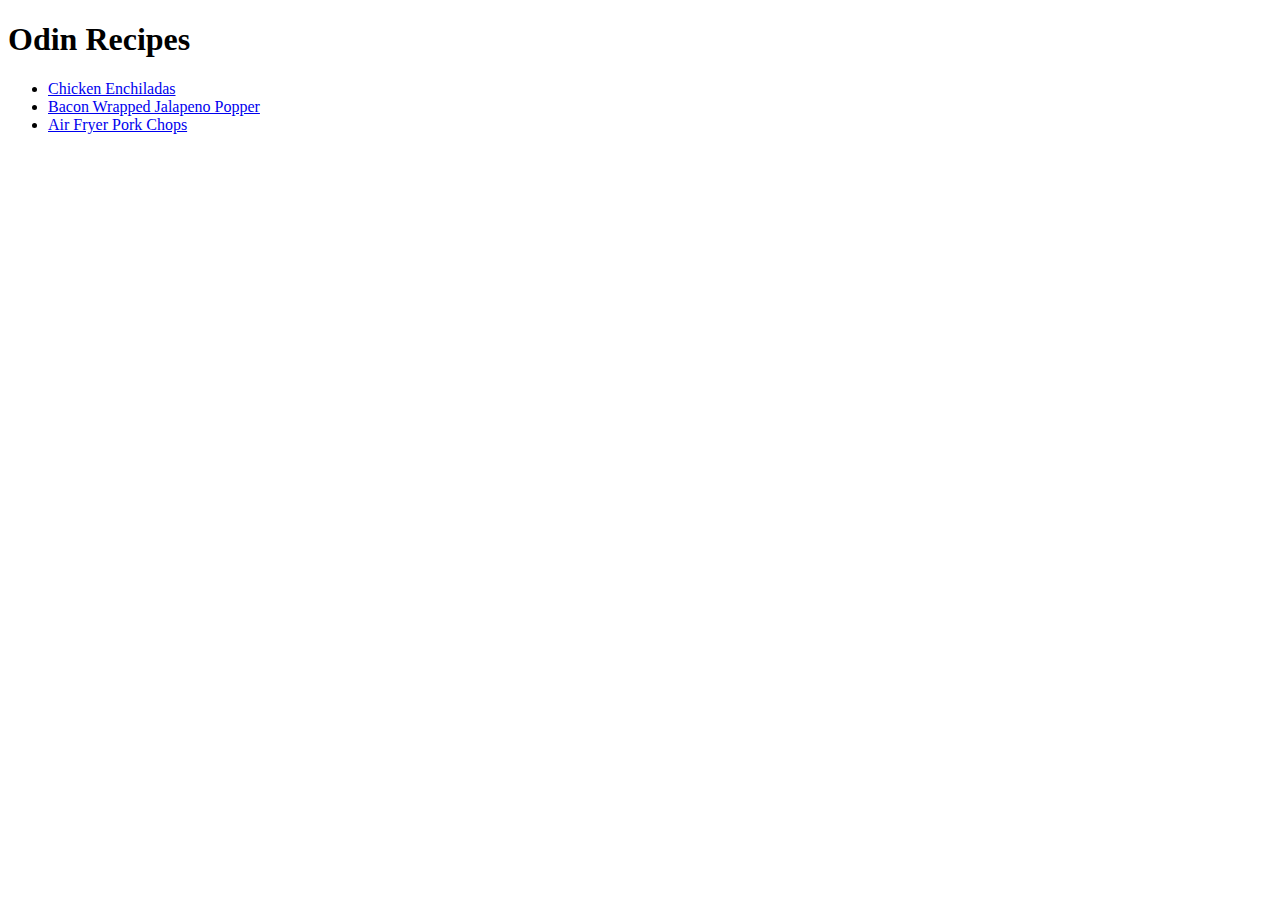
==== index.html @ cc203388 "Saved webpages" ====
<!DOCTYPE html>
<html>

<head>
    <meta charset="utf-8">
    <title>Recipes</title>
</head>

<body>
    <h1>Odin Recipes</h1>
    <ul>
        <li><a href="recipes/" rel="noreferrer noopener"> Chicken Enchiladas</a></li>
        <li><a href="recipes/" rel="noreferrer noopener"> Bacon Wrapped Jalapeno Popper</a></li>
        <li><a href="recipes/" rel="noreferrer noopener"> Air Fryer Pork Chops</a></li>
    </ul>
    
</body>
</html>
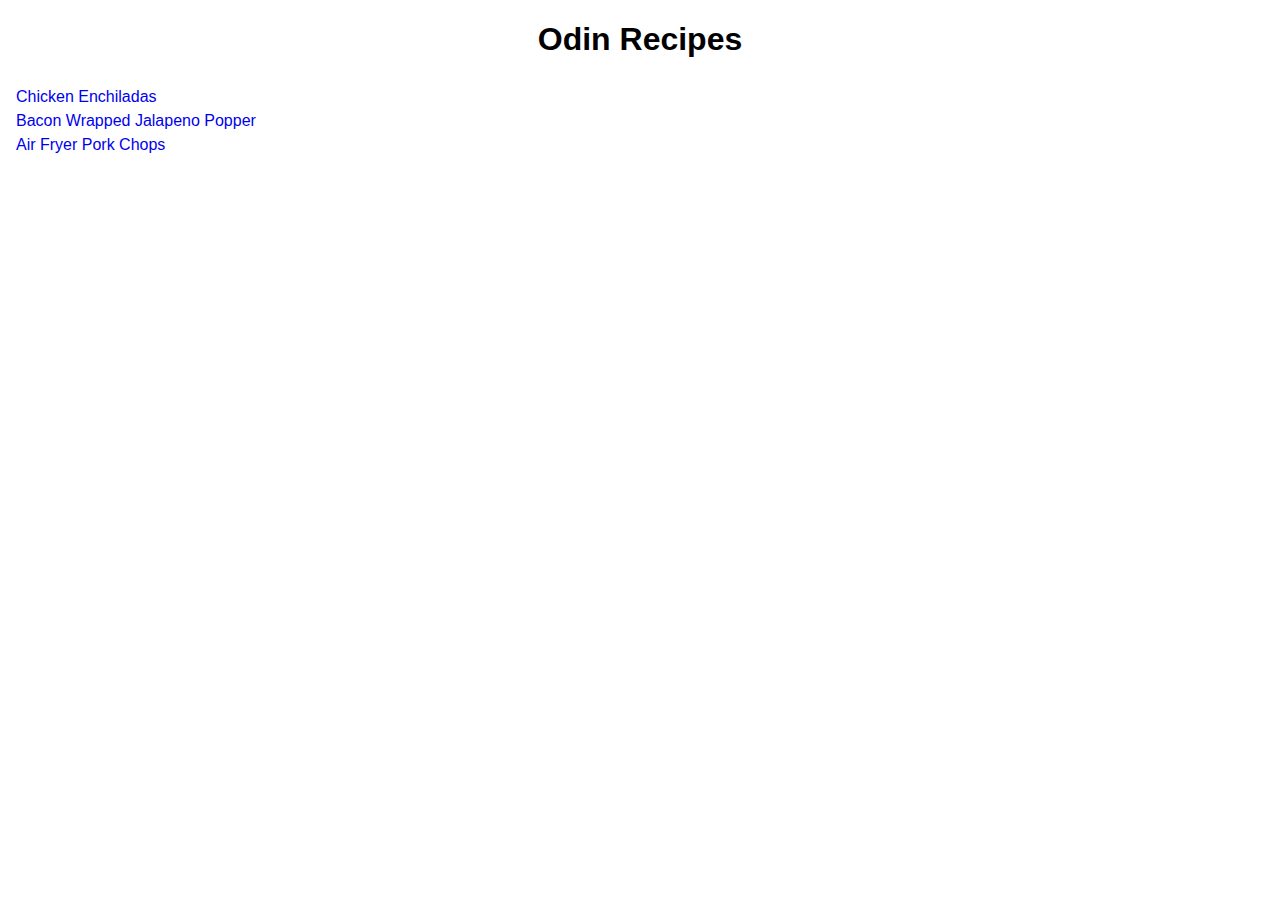
==== commit f61d4728: "Create CSS file" ====
--- a/index.html
+++ b/index.html
@@ -4,14 +4,15 @@
 <head>
     <meta charset="utf-8">
     <title>Recipes</title>
+    <link rel="stylesheet" href="style.css" type="text/css">
 </head>
 
 <body>
     <h1>Odin Recipes</h1>
-    <ul>
-        <li><a href="recipes/" rel="noreferrer noopener"> Chicken Enchiladas</a></li>
-        <li><a href="recipes/" rel="noreferrer noopener"> Bacon Wrapped Jalapeno Popper</a></li>
-        <li><a href="recipes/" rel="noreferrer noopener"> Air Fryer Pork Chops</a></li>
+    <ul id="header-list">
+        <li><a href="recipes/chicken-enchiladas.html" rel="noreferrer noopener"> Chicken Enchiladas</a></li>
+        <li><a href="recipes/bacon-wrapped-jalapeno-popper.html" rel="noreferrer noopener"> Bacon Wrapped Jalapeno Popper</a></li>
+        <li><a href="recipes/air-fryer-pork-chops.html" rel="noreferrer noopener"> Air Fryer Pork Chops</a></li>
     </ul>
     
 </body>
--- a/style.css
+++ b/style.css
@@ -0,0 +1,29 @@
+body{
+    font-family: 'Lucida Sans', 'Lucida Sans Regular', 'Lucida Grande', 'Lucida Sans Unicode', Geneva, Verdana, sans-serif;
+}
+
+body h1{
+    text-align: center;
+}
+
+img{
+    width: 500px;
+    height: auto;
+}
+
+#header-list{
+    list-style: none;
+    padding: 5px;
+}
+
+#header-list a{
+    text-decoration: none;
+}
+
+#header-list li{
+    padding: 3px;
+}
+
+body a{
+    text-decoration: none;
+}